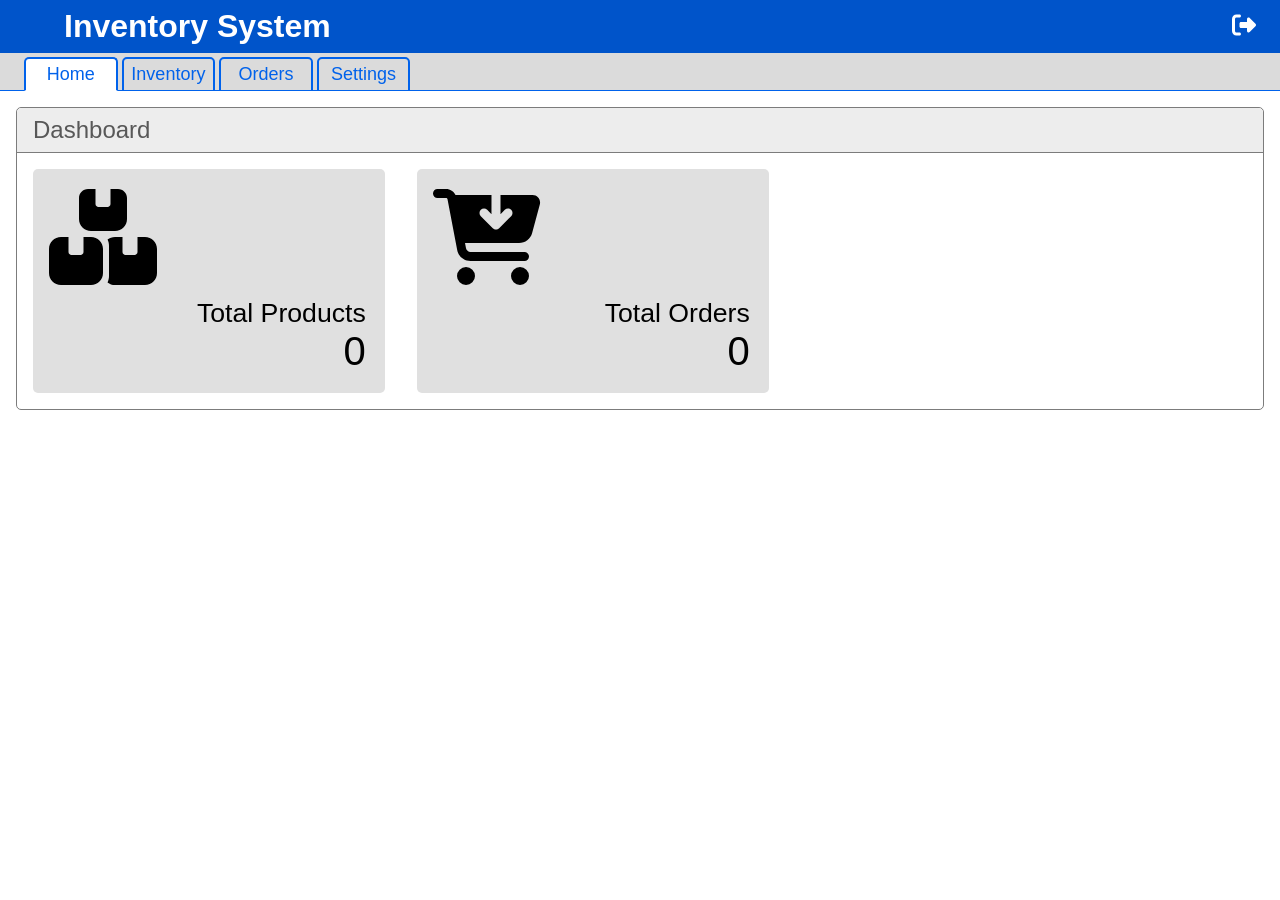
==== public/views/dashboard.html @ e472ecb3 "changes" ====
<!DOCTYPE html>
<html lang="en">

<head>
    <meta charset="UTF-8">
    <meta name="viewport" content="width=device-width, initial-scale=1.0">
    <title>Dashboard</title>

    <link rel="stylesheet" href="/public/static/css/navbar.css">
    <link rel="stylesheet" href="/public/static/css/dashboard.css">
    <link rel="stylesheet" href="/public/static/css/commons.css">
    <link rel="stylesheet" href="/public/static/fontawesome/css/all.min.css">
    <script src="/public/static/fontawesome/js/all.min.js"></script>
    <script src="/public/static/js/navbar.js" defer></script>
    <script src="/public/static/js/dashboard.js" defer></script>

</head>

<body>
    <div class="navigationContainer">
        <div class="navigationTitleContainer">
            <span id="navigationTitle">Inventory System</span>
        </div>
        <div id="logoutContainer">
            <form method="post" action="/auth/logout" target="_top">
                <a onclick="parentNode.submit()">
                    <i class="fa-solid fa-right-from-bracket"></i>
                </a>
            </form>
        </div>
    </div>

    <div class="navigationMenuContainer">
        <span href="/" aria-selected="true" class="navigationMenu">Home</span>
        <span href="/inventory" class="navigationMenu">Inventory</span>
        <span href="/orders" class="navigationMenu">Orders</span>
        <span href="/settings" class="navigationMenu">Settings</span>
    </div>

    <div class="container">
        <div class="containerTitle">
            Dashboard
        </div>

        <div class="statsContainer">
            <div class="stat">
                <span class="icon">
                    <i class="fa-solid fa-boxes-stacked"></i>
                </span>
                <div class="statLabelContainer">
                    <span class="statLabel">
                        Total Products
                    </span>
                    <span class="statLabel">
                        0
                    </span>
                </div>
            </div>
            <div class="stat">
                <span class="icon">
                    <i class="fa-solid fa-cart-arrow-down"></i>
                </span>
                <div class="statLabelContainer">
                    <span class="statLabel">
                        Total Orders
                    </span>
                    <span class="statLabel">
                        0
                    </span>
                </div>
            </div>

        </div>

    </div>

</body>

</html>
---- public/static/css/navbar.css ----
html,
body {
    height: 100%;
    padding: 0;
    margin: 0;
}

.navigationContainer {
    display: flex;
    justify-content: space-between;
    align-items: center;
    background-color: rgb(0, 84, 202);
}

.navigationContainer>div.navigationTitleContainer {
    display: inline-block;
    color: white;
    font-weight: bold;
    font-size: 24pt;
    font-family: 'Trebuchet MS', 'Lucida Sans Unicode', 'Lucida Grande', 'Lucida Sans', Arial, sans-serif;
    padding: 0.5rem;
    padding-left: 4rem;
}

.navigationContainer>div#logoutContainer {
    cursor: pointer;
    display: inline-block;
    text-align: right;
    padding: 0.5rem;
    padding-right: 1.5rem;
    color: white;
    font-size: x-large;
    font-weight: bolder;
    transition: color 100ms ease-in-out;

}

.navigationContainer>div#logoutContainer:hover {
    color: rgb(0, 200, 255);
}

.navigationMenuContainer {
    padding: 0.2rem 1.5rem;
    padding-bottom: 0;
    background-color: rgb(219, 219, 219);
    border-bottom: 1px solid rgb(0, 98, 235);
}

.navigationMenuContainer>.navigationMenu {
    display: inline-block;
    transform: translateY(1px);
    font-size: large;
    font-family: 'Trebuchet MS', 'Lucida Sans Unicode', 'Lucida Grande', 'Lucida Sans', Arial, sans-serif;
    width: 5rem;
    text-align: center;
    padding: 0.3rem;
    color: rgb(0, 98, 235);
    border: 2px solid rgb(0, 98, 235);
    border-bottom: 1px solid rgb(0, 98, 235);
    cursor: pointer;
    border-radius: 5px 5px 0 0;
    transition: background-color 100ms ease-in-out, color 100ms ease-in-out;
}

.navigationMenuContainer>.navigationMenu:hover {
    color: white;
    background-color: rgb(0, 98, 235);
}

.navigationMenuContainer>.navigationMenu[aria-selected="true"] {
    color: rgb(0, 98, 235);
    background-color: white;
    border-bottom: 1px solid white;
}
---- public/static/css/dashboard.css ----
.statsContainer {
    margin: 1rem;
    display: flex;
    flex-direction: row;
    justify-content: flex-start;
    flex-wrap: wrap;
    gap: 2rem;
}

.statsContainer>.stat {
    display: inline-flex;
    flex-direction: column;
    justify-content: space-between;
    width: 20rem;
    padding: 1rem;
    border-radius: 5px;
    background-color: rgb(224, 224, 224);
}

.statsContainer>.stat>.icon {
    display: inline-block;
    font-size: 72pt;
    margin-right: 0.5rem;
}

.statsContainer>.stat>.statLabelContainer {
    display: flex;
    flex-direction: column;
    justify-content: space-between;
    padding: 0.2rem;
}

.statsContainer>.stat>.statLabelContainer>.statLabel {
    display: block;
    font-size: 20pt;
    text-align: right;
}

.statsContainer>.stat>.statLabelContainer>:last-child {
    font-size: 30pt;
    display: block;
    width: 100%;
    text-align: right;
}
---- public/static/css/commons.css ----
.noselect {
    -webkit-touch-callout: none;
    /* iOS Safari */
    -webkit-user-select: none;
    /* Safari */
    -khtml-user-select: none;
    /* Konqueror HTML */
    -moz-user-select: none;
    /* Old versions of Firefox */
    -ms-user-select: none;
    /* Internet Explorer/Edge */
    user-select: none;
    /* Non-prefixed version, currently
                                    supported by Chrome, Edge, Opera and Firefox */
}

.red {
    color: rgb(255, 71, 71);
}

.green {
    color: rgb(9, 177, 9);
}

.redHighlight {
    box-shadow: rgb(255, 71, 71) 0 0 5px 3px;
}

.warning {
    font-size: medium;
    width: 100%;
    background-color: rgba(247, 255, 28, 0.618);
    color: rgb(158, 94, 3);
    padding: 0.5rem 0;
    border-radius: 0.5rem;
    border: 2px dashed rgb(213, 169, 22);
    transition: opacity 100ms ease-in-out;
}

.hide {
    opacity: 0;
}

.container {
    margin: 1rem;
    font-family: 'Trebuchet MS', 'Lucida Sans Unicode', 'Lucida Grande', 'Lucida Sans', Arial, sans-serif;
    border: 1px solid rgb(124, 124, 124);
    border-radius: 5px;
}

.container>.containerTitle {
    padding: 0.5rem;
    padding-left: 1rem;
    font-size: x-large;
    color: rgb(88, 88, 88);
    border-bottom: 1px solid rgb(124, 124, 124);
    background: rgb(237, 237, 237);
    border-radius: 5px 5px 0 0;
}
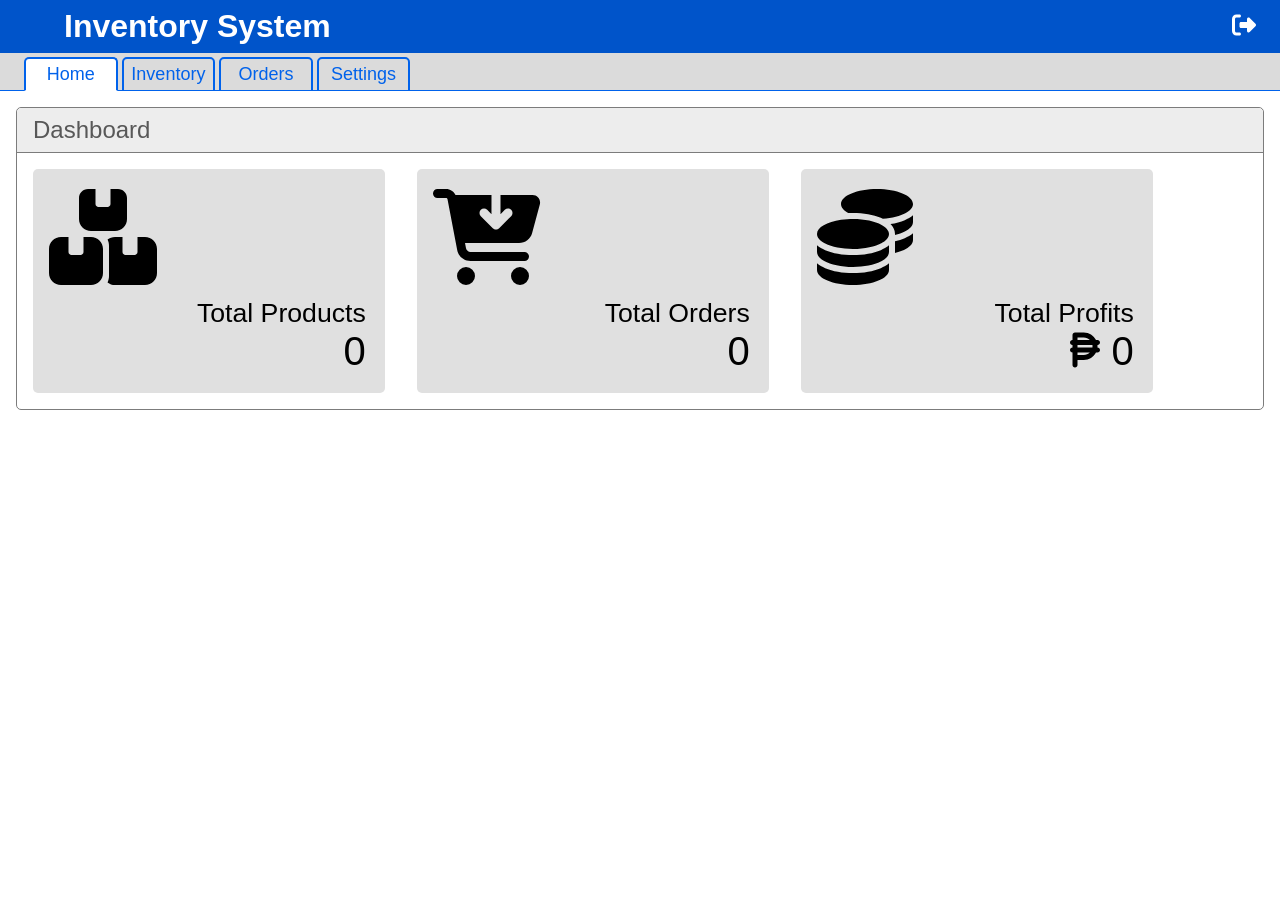
==== commit 572504f1: "final" ====
--- a/public/views/dashboard.html
+++ b/public/views/dashboard.html
@@ -51,7 +51,7 @@
                     <span class="statLabel">
                         Total Products
                     </span>
-                    <span class="statLabel">
+                    <span class="statLabel" id="productCount">
                         0
                     </span>
                 </div>
@@ -64,8 +64,22 @@
                     <span class="statLabel">
                         Total Orders
                     </span>
+                    <span class="statLabel" id="orderCount">
+                        0
+                    </span>
+                </div>
+            </div>
+            <div class="stat">
+                <span class="icon">
+                    <i class="fa-solid fa-coins"></i>
+                </span>
+                <div class="statLabelContainer">
                     <span class="statLabel">
-                        0
+                        Total Profits
+                    </span>
+                    <span class="statLabel">
+                        <span><i class="fa-solid fa-peso-sign"></i></span>
+                        <span id="profits">0</span>
                     </span>
                 </div>
             </div>
--- a/public/static/css/commons.css
+++ b/public/static/css/commons.css
@@ -41,6 +41,10 @@
     opacity: 0;
 }
 
+.hidden {
+    display: none;
+}
+
 .container {
     margin: 1rem;
     font-family: 'Trebuchet MS', 'Lucida Sans Unicode', 'Lucida Grande', 'Lucida Sans', Arial, sans-serif;
@@ -56,4 +60,19 @@
     border-bottom: 1px solid rgb(124, 124, 124);
     background: rgb(237, 237, 237);
     border-radius: 5px 5px 0 0;
+}
+
+.containerMenu {
+    padding: 0.7rem;
+    padding-right: 2rem;
+    text-align: right;
+}
+
+.containerMenu>* {
+    display: inline-block;
+}
+
+
+.alignRight{
+    text-align: right;
 }
